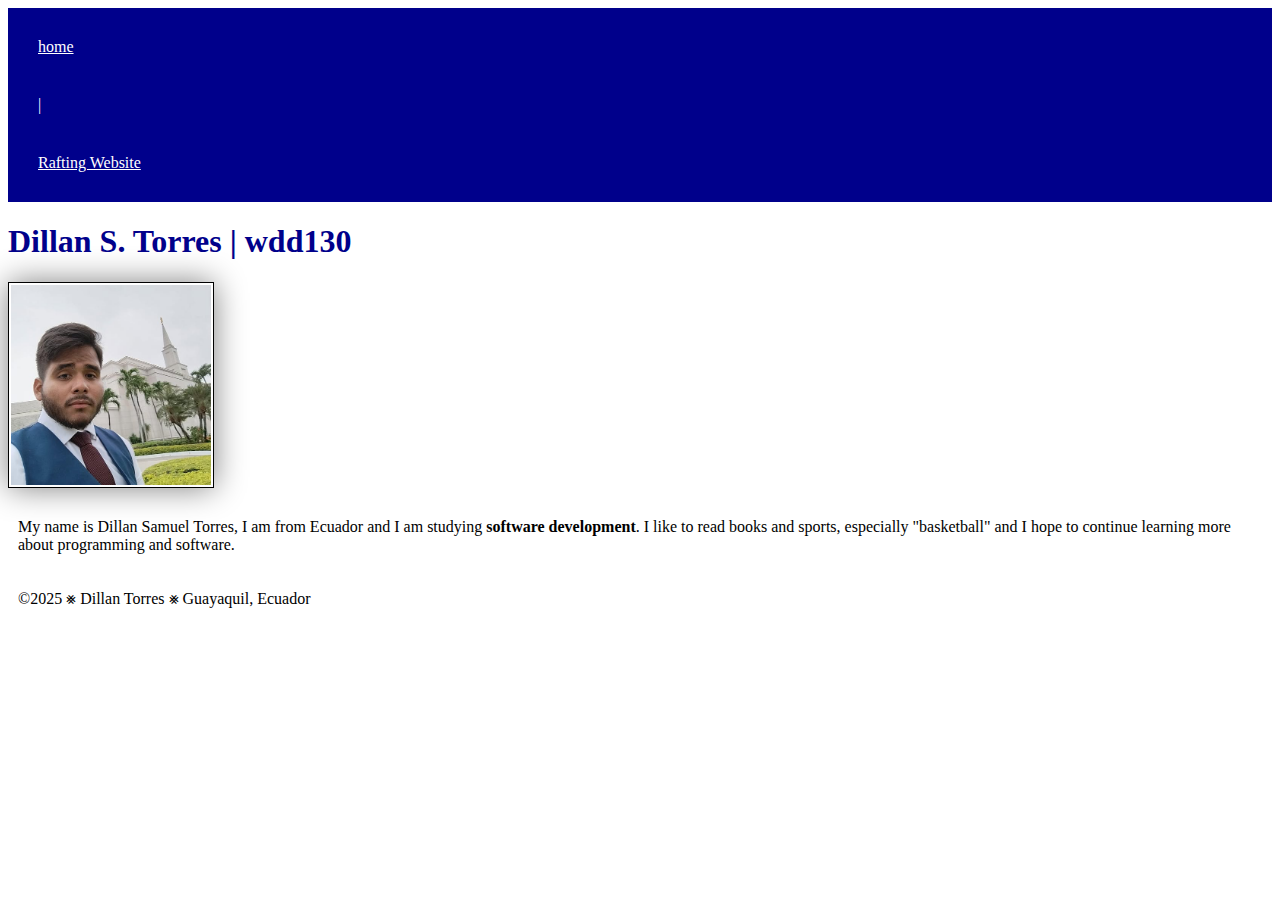
==== index.html @ 040258e4 "ok" ====
<!DOCTYPE html>
<html lang="en-US">
    <head>
        <meta charset="utf-8">
        <meta name="viewport" content="width= divice-width, initial-scale= 1.0">
        <title>Dillan S. Torres | wdd130</title>
        <meta name="description" content="it's a profile web with a name and brief brescrition about me">
        <meta name="author" content="Dillan S. Torres">
        
        <link rel="stylesheet" href="styles/style.css">
    </head>
    <body>
        <header>
            <nav>
                 <a href="#">home</a>
                 <a>|</a>
                 <a href="wwr/">Rafting Website</a>
            </nav>
        </header>
    <main>
        <h1>Dillan S. Torres | wdd130</h1>
        <img src="images/profile.jpg" alt="Dillan S. Torres" width="200">
        <p>My name is Dillan Samuel Torres, I am from Ecuador and I am studying <strong>software development</strong>. I like to read books and sports, especially "basketball" and I hope to continue learning more about programming and software.</p>
    </main>
    <footer>
        <p>©2025 ⨳ Dillan Torres ⨳ Guayaquil, Ecuador</p>
    </footer>
    </body>
</html>
---- styles/style.css ----
nav {
    background-color: darkblue;
    padding: 10px;
}
nav a {
    color: white;
    display: block;
    padding: 20px;
}
h1 {
    color: darkblue;
}
img {
    width: 200px;
    height: auto;
    border: 1px solid black;
    box-shadow: 0 0 30px gray;
    padding: 2px;
}
p {
    padding: 10px;
    color: black;
}
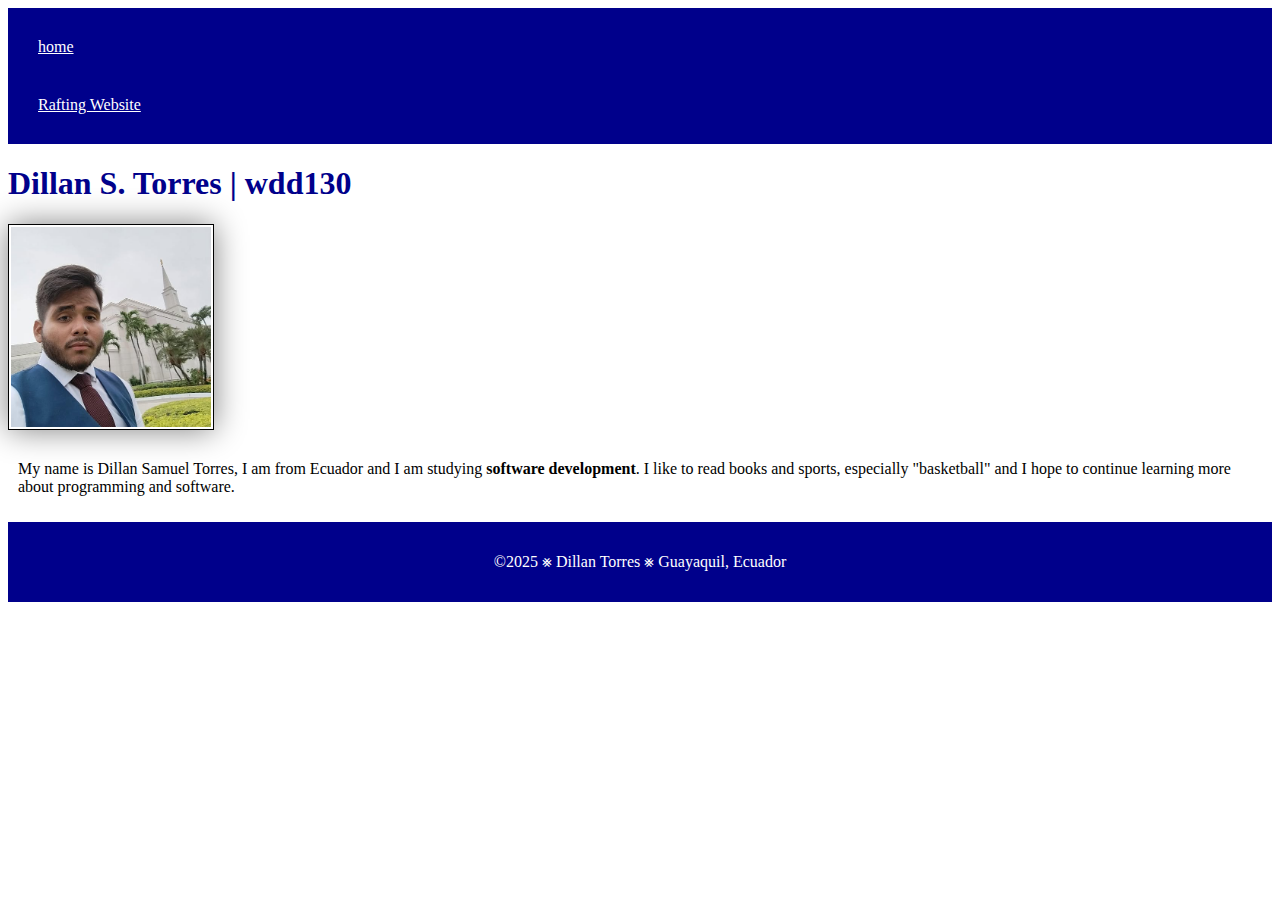
==== commit 04f6d531: "allow" ====
--- a/index.html
+++ b/index.html
@@ -6,14 +6,13 @@
         <title>Dillan S. Torres | wdd130</title>
         <meta name="description" content="it's a profile web with a name and brief brescrition about me">
         <meta name="author" content="Dillan S. Torres">
-        
+
         <link rel="stylesheet" href="styles/style.css">
     </head>
     <body>
         <header>
             <nav>
                  <a href="#">home</a>
-                 <a>|</a>
                  <a href="wwr/">Rafting Website</a>
             </nav>
         </header>
--- a/styles/style.css
+++ b/styles/style.css
@@ -20,4 +20,14 @@
 p {
     padding: 10px;
     color: black;
+}
+footer {
+    background-color: darkblue;
+    padding: 5px;
+}
+footer p {
+    color: white;
+    display: block;
+    text-align: center;
+    text-shadow: blue;
 }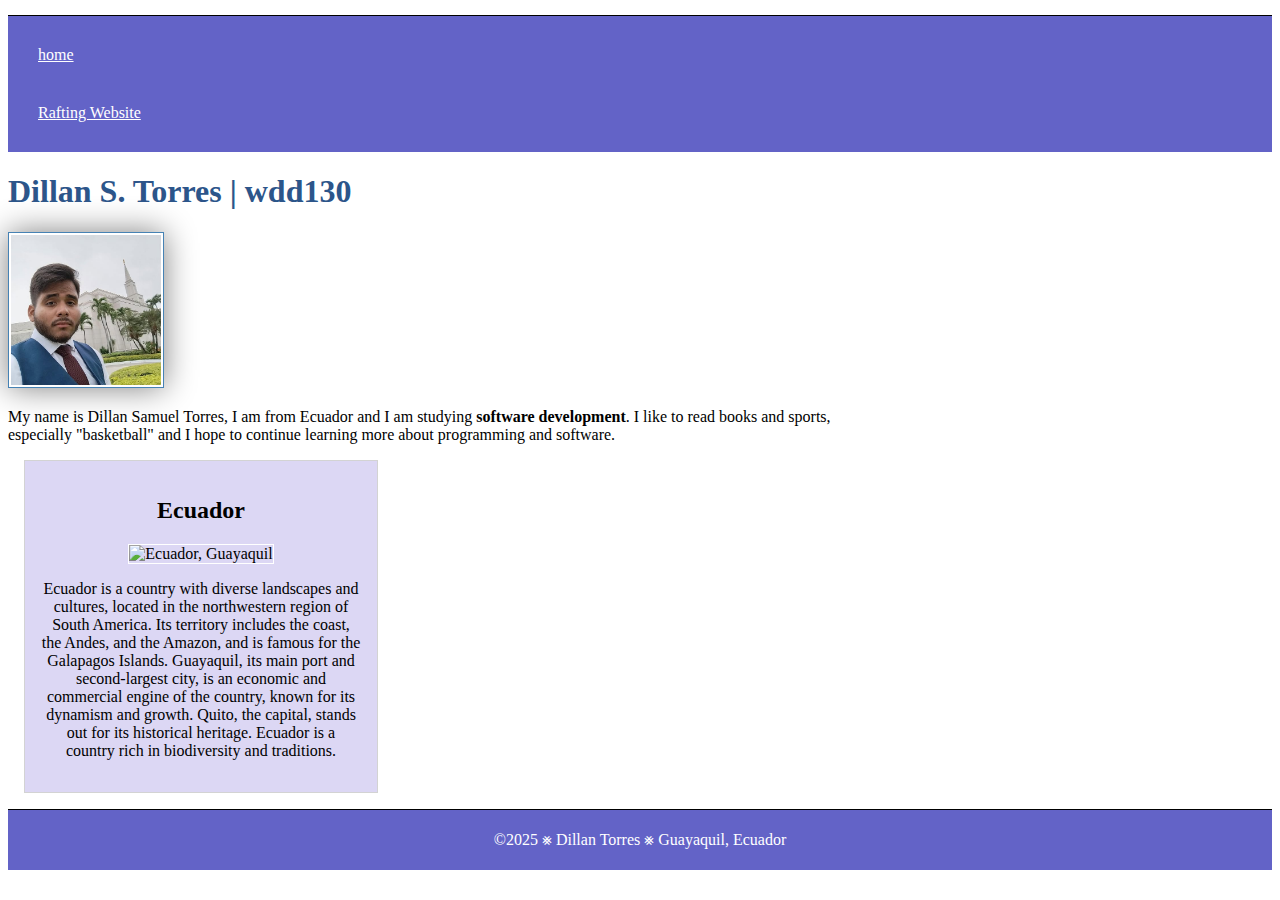
==== commit 9475df8e: "confirm" ====
--- a/index.html
+++ b/index.html
@@ -4,7 +4,7 @@
         <meta charset="utf-8">
         <meta name="viewport" content="width= divice-width, initial-scale= 1.0">
         <title>Dillan S. Torres | wdd130</title>
-        <meta name="description" content="it's a profile web with a name and brief brescrition about me">
+        <meta name="description" content="Dillan S. Torres description about me and my country.">
         <meta name="author" content="Dillan S. Torres">
 
         <link rel="stylesheet" href="styles/style.css">
@@ -21,6 +21,11 @@
         <img src="images/profile.jpg" alt="Dillan S. Torres" width="200">
         <p>My name is Dillan Samuel Torres, I am from Ecuador and I am studying <strong>software development</strong>. I like to read books and sports, especially "basketball" and I hope to continue learning more about programming and software.</p>
     </main>
+    <aside>
+        <h2>Ecuador</h2>
+        <img src="https://th.bing.com/th/id/R.a73919eb49053738fd1392ba8ddaa27e?rik=nGXHp7GKjPSQww&pid=ImgRaw&r=0" alt="Ecuador, Guayaquil" width="200">
+        <p>Ecuador is a country with diverse landscapes and cultures, located in the northwestern region of South America. Its territory includes the coast, the Andes, and the Amazon, and is famous for the Galapagos Islands. Guayaquil, its main port and second-largest city, is an economic and commercial engine of the country, known for its dynamism and growth. Quito, the capital, stands out for its historical heritage. Ecuador is a country rich in biodiversity and traditions.</p>
+    </aside>
     <footer>
         <p>©2025 ⨳ Dillan Torres ⨳ Guayaquil, Ecuador</p>
     </footer>
--- a/styles/style.css
+++ b/styles/style.css
@@ -1,5 +1,8 @@
 nav {
-    background-color: darkblue;
+    margin-top: 15px;
+    border-top: 1px solid #000;
+    text-align: left;
+    background-color: rgb(99, 99, 199);
     padding: 10px;
 }
 nav a {
@@ -8,26 +11,44 @@
     padding: 20px;
 }
 h1 {
-    color: darkblue;
+    color: rgb(44, 85, 138);
 }
-img {
-    width: 200px;
+main img {
+    width: 150px;
     height: auto;
-    border: 1px solid black;
+    border: 1px solid steelblue;
     box-shadow: 0 0 30px gray;
     padding: 2px;
 }
+main {
+    max-width: 840px;
+}
+aside {
+    max-width: 20rem;
+    margin: 1rem;
+    border: 1px solid lightgrey;
+    padding: 1rem;
+    background-color: #dcd7f4;
+    color: black;
+    text-align: center;
+}
+aside img {
+    width: 200px;
+    height: auto;
+    border: 1px solid white;
+}
 p {
-    padding: 10px;
+    padding: 0px;
     color: black;
 }
 footer {
-    background-color: darkblue;
+    margin-top: 15px;
+    border-top: 1px solid #000;
+    background-color: rgb(99, 99, 199);
     padding: 5px;
 }
 footer p {
     color: white;
     display: block;
     text-align: center;
-    text-shadow: blue;
 }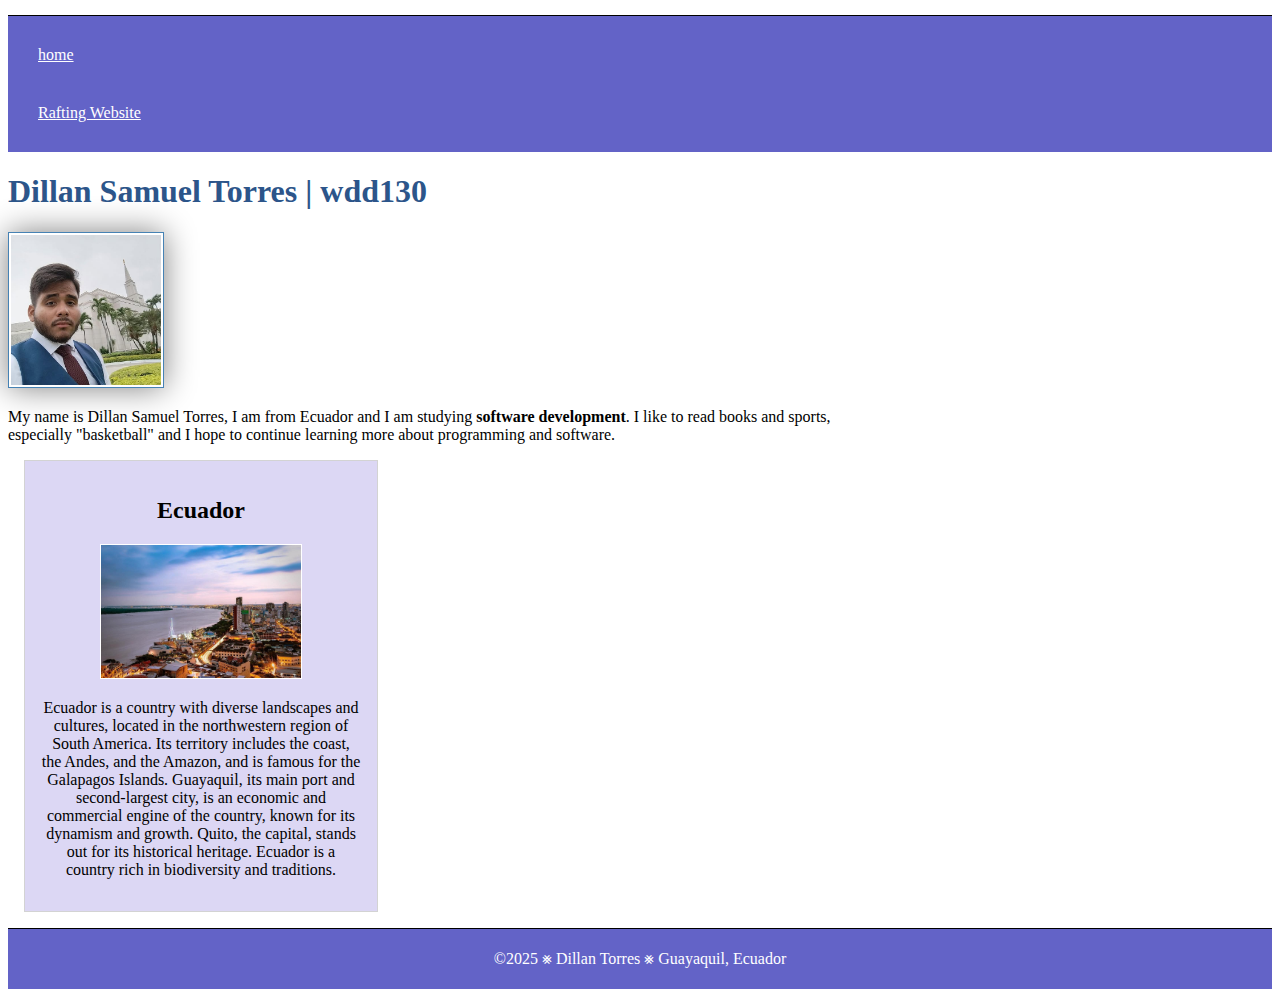
==== commit ec68d7d3: "confirm" ====
--- a/index.html
+++ b/index.html
@@ -3,11 +3,11 @@
     <head>
         <meta charset="utf-8">
         <meta name="viewport" content="width= divice-width, initial-scale= 1.0">
-        <title>Dillan S. Torres | wdd130</title>
-        <meta name="description" content="Dillan S. Torres description about me and my country.">
-        <meta name="author" content="Dillan S. Torres">
+        <title>Dillan Samuel Torres | wdd130</title>
+        <meta name="description" content="Dillan Samuel Torres description about me and my country.">
+        <meta name="author" content="Dillan Samuel Torres">
 
-        <link rel="stylesheet" href="styles/style.css">
+        <link rel="stylesheet" href="styles/styles.css">
     </head>
     <body>
         <header>
@@ -17,13 +17,13 @@
             </nav>
         </header>
     <main>
-        <h1>Dillan S. Torres | wdd130</h1>
+        <h1>Dillan Samuel Torres | wdd130</h1>
         <img src="images/profile.jpg" alt="Dillan S. Torres" width="200">
         <p>My name is Dillan Samuel Torres, I am from Ecuador and I am studying <strong>software development</strong>. I like to read books and sports, especially "basketball" and I hope to continue learning more about programming and software.</p>
     </main>
     <aside>
         <h2>Ecuador</h2>
-        <img src="https://th.bing.com/th/id/R.a73919eb49053738fd1392ba8ddaa27e?rik=nGXHp7GKjPSQww&pid=ImgRaw&r=0" alt="Ecuador, Guayaquil" width="200">
+        <img src="images/country.jpg" alt="Ecuador, Guayaquil" width="200">
         <p>Ecuador is a country with diverse landscapes and cultures, located in the northwestern region of South America. Its territory includes the coast, the Andes, and the Amazon, and is famous for the Galapagos Islands. Guayaquil, its main port and second-largest city, is an economic and commercial engine of the country, known for its dynamism and growth. Quito, the capital, stands out for its historical heritage. Ecuador is a country rich in biodiversity and traditions.</p>
     </aside>
     <footer>
--- a/styles/styles.css
+++ b/styles/styles.css
@@ -0,0 +1,53 @@
+nav {
+    margin-top: 15px;
+    border-top: 1px solid #000;
+    text-align: left;
+    background-color: rgb(99, 99, 199);
+    padding: 10px;
+}
+nav a {
+    color: white;
+    display: block;
+    padding: 20px;
+}
+h1 {
+    color: rgb(44, 85, 138);
+}
+main img {
+    width: 150px;
+    height: auto;
+    border: 1px solid steelblue;
+    box-shadow: 0 0 30px gray;
+    padding: 2px;
+}
+main {
+    max-width: 840px;
+}
+aside {
+    max-width: 20rem;
+    margin: 1rem;
+    border: 1px solid lightgrey;
+    padding: 1rem;
+    background-color: #dcd7f4;
+    color: black;
+    text-align: center;
+}
+aside img {
+    width: 200px;
+    height: auto;
+    border: 1px solid white;
+}
+p {
+    padding: 0px;
+}
+footer {
+    margin-top: 15px;
+    border-top: 1px solid #000;
+    background-color: rgb(99, 99, 199);
+    padding: 5px;
+}
+footer p {
+    color: white;
+    display: block;
+    text-align: center;
+}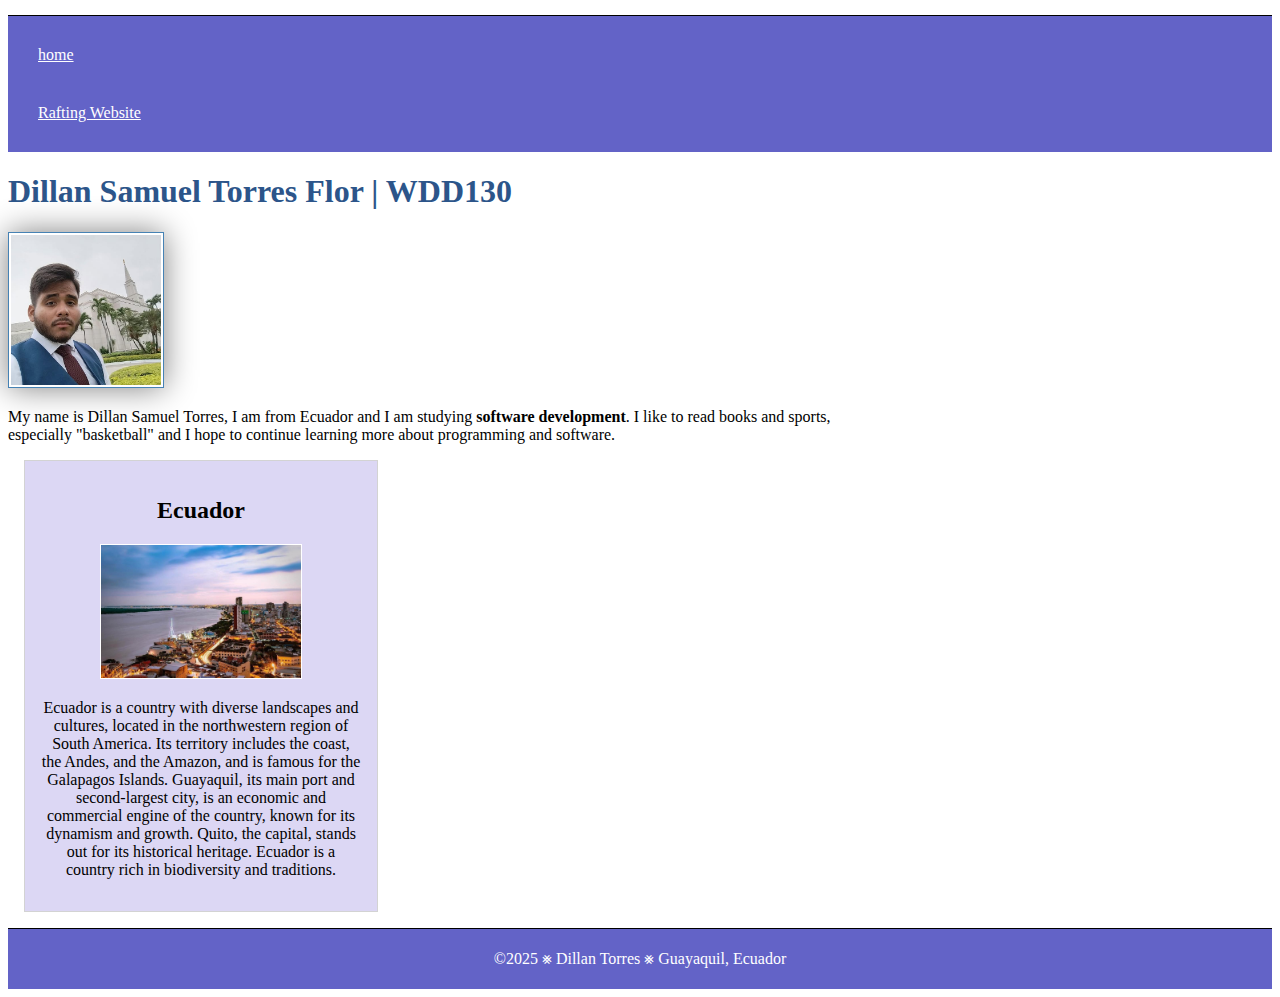
==== commit 95bb81d5: "confirm" ====
--- a/index.html
+++ b/index.html
@@ -3,9 +3,9 @@
     <head>
         <meta charset="utf-8">
         <meta name="viewport" content="width= divice-width, initial-scale= 1.0">
-        <title>Dillan Samuel Torres | wdd130</title>
-        <meta name="description" content="Dillan Samuel Torres description about me and my country.">
-        <meta name="author" content="Dillan Samuel Torres">
+        <title>Dillan Samuel Torres Flor | WDD130</title>
+        <meta name="description" content="Dillan Samuel Torres Flor description about me and my country, it's my home page of my course wdd130.">
+        <meta name="author" content="Dillan Samuel Torres Flor">
 
         <link rel="stylesheet" href="styles/styles.css">
     </head>
@@ -17,7 +17,7 @@
             </nav>
         </header>
     <main>
-        <h1>Dillan Samuel Torres | wdd130</h1>
+        <h1>Dillan Samuel Torres Flor | WDD130</h1>
         <img src="images/profile.jpg" alt="Dillan S. Torres" width="200">
         <p>My name is Dillan Samuel Torres, I am from Ecuador and I am studying <strong>software development</strong>. I like to read books and sports, especially "basketball" and I hope to continue learning more about programming and software.</p>
     </main>
--- a/styles/styles.css
+++ b/styles/styles.css
@@ -20,6 +20,7 @@
     box-shadow: 0 0 30px gray;
     padding: 2px;
 }
+p { padding: 0; }
 main {
     max-width: 840px;
 }
@@ -37,9 +38,6 @@
     height: auto;
     border: 1px solid white;
 }
-p {
-    padding: 0px;
-}
 footer {
     margin-top: 15px;
     border-top: 1px solid #000;
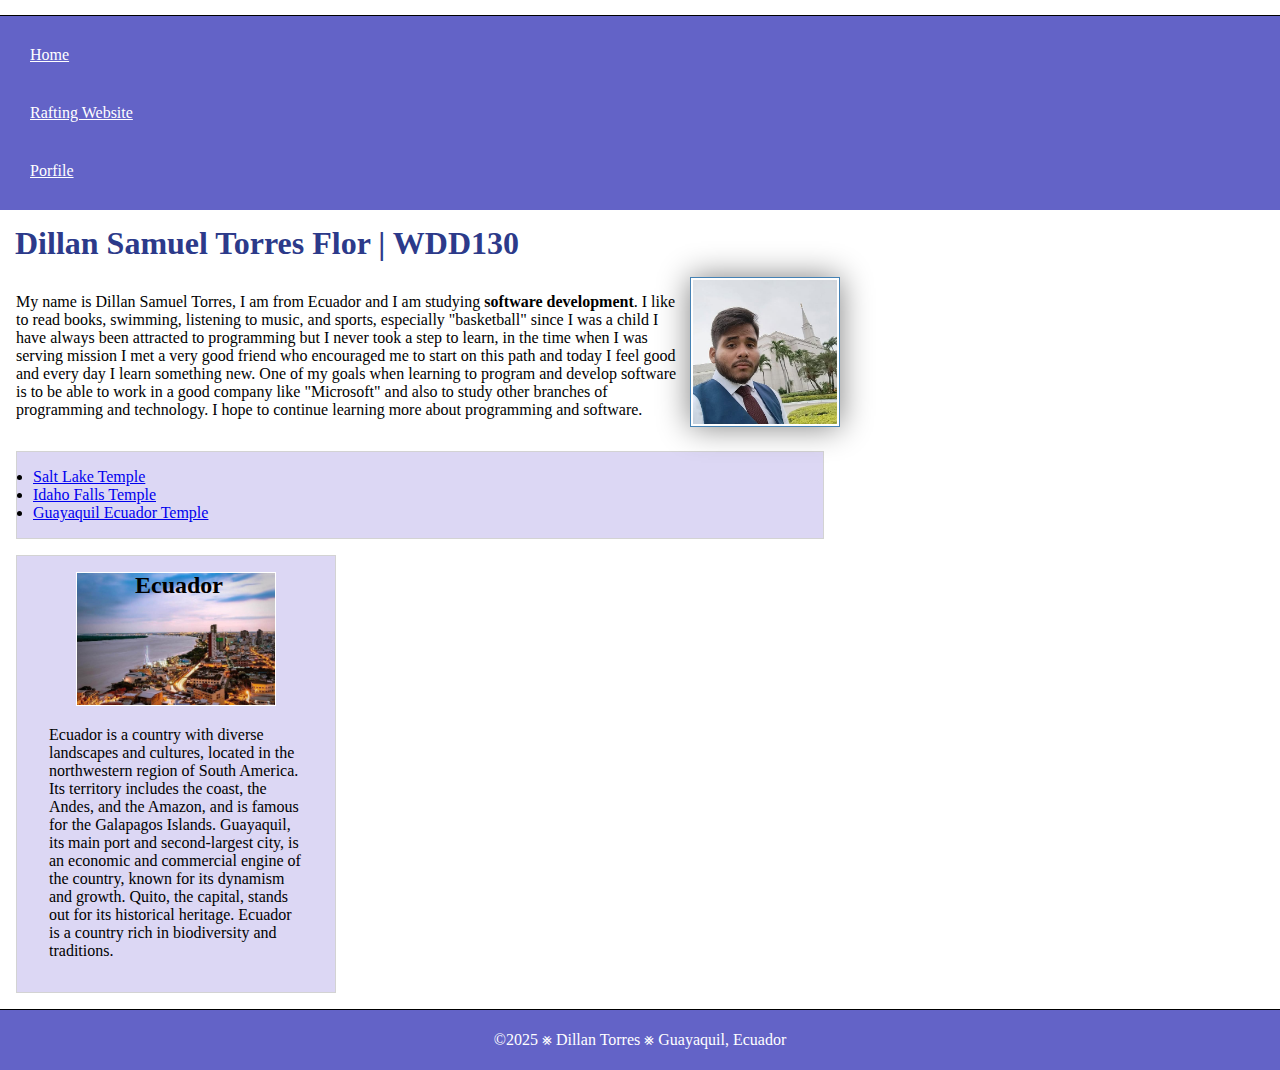
==== commit 73d9f733: "Layout Enhancements" ====
--- a/index.html
+++ b/index.html
@@ -1,3 +1,4 @@
+ <!-- 18/03/2025 -->
 <!DOCTYPE html>
 <html lang="en-US">
     <head>
@@ -12,16 +13,25 @@
     <body>
         <header>
             <nav>
-                 <a href="#">home</a>
+                 <a href="#">Home</a>
                  <a href="wwr/">Rafting Website</a>
+                 <a href="https://www.linkedin.com/in/samuel-torres-11bb27339/">Porfile</a>
             </nav>
         </header>
     <main>
         <h1>Dillan Samuel Torres Flor | WDD130</h1>
         <img src="images/profile.jpg" alt="Dillan S. Torres" width="200">
-        <p>My name is Dillan Samuel Torres, I am from Ecuador and I am studying <strong>software development</strong>. I like to read books and sports, especially "basketball" and I hope to continue learning more about programming and software.</p>
+        <p>My name is Dillan Samuel Torres, I am from Ecuador and I am studying <strong>software development</strong>. I like to read books, swimming, listening to music, and sports, especially "basketball"
+            since I was a child I have always been attracted to programming but I never took a step to learn, in the time when I was serving mission I met a very good friend who encouraged me to start on this path 
+            and today I feel good and every day I learn something new. One of my goals when learning to program and develop software is to be able to work in a good company like "Microsoft" and also to study other branches of programming and technology. 
+            I hope to continue learning more about programming and software.</p>
+        <ul class="box">
+            <li><a href="https://www.churchofjesuschrist.org/temples/details/salt-lake-temple?lang=eng">Salt Lake Temple</a></li>
+            <li><a href="https://www.churchofjesuschrist.org/temples/details/idaho-falls-idaho-temple?lang=eng">Idaho Falls Temple</a></li>
+            <li><a href="https://www.churchofjesuschrist.org/temples/details/salt-lake-temple?lang=eng">Guayaquil Ecuador Temple</a></li>
+        </ul>
     </main>
-    <aside>
+    <aside class="box">
         <h2>Ecuador</h2>
         <img src="images/country.jpg" alt="Ecuador, Guayaquil" width="200">
         <p>Ecuador is a country with diverse landscapes and cultures, located in the northwestern region of South America. Its territory includes the coast, the Andes, and the Amazon, and is famous for the Galapagos Islands. Guayaquil, its main port and second-largest city, is an economic and commercial engine of the country, known for its dynamism and growth. Quito, the capital, stands out for its historical heritage. Ecuador is a country rich in biodiversity and traditions.</p>
@@ -29,5 +39,5 @@
     <footer>
         <p>©2025 ⨳ Dillan Torres ⨳ Guayaquil, Ecuador</p>
     </footer>
-    </body>
+    </body>  
 </html>--- a/styles/styles.css
+++ b/styles/styles.css
@@ -1,8 +1,17 @@
+*{
+    margin: 0;
+    padding: 0;
+    box-sizing: border-box;
+}
+:root {
+    --heading-backgroung-color: rgb(99, 99, 199);
+    --heading-h1-color: rgb(44, 58, 138);
+}
 nav {
     margin-top: 15px;
     border-top: 1px solid #000;
     text-align: left;
-    background-color: rgb(99, 99, 199);
+    background-color: var(--heading-backgroung-color);
     padding: 10px;
 }
 nav a {
@@ -11,7 +20,8 @@
     padding: 20px;
 }
 h1 {
-    color: rgb(44, 85, 138);
+    color: var(--heading-h1-color);
+    padding: 15px;
 }
 main img {
     width: 150px;
@@ -19,19 +29,23 @@
     border: 1px solid steelblue;
     box-shadow: 0 0 30px gray;
     padding: 2px;
+    float: right;
 }
-p { padding: 0; }
+p { padding: 1rem;
+    font-size: medium;
+    text-align: left;
+}
 main {
     max-width: 840px;
 }
 aside {
     max-width: 20rem;
-    margin: 1rem;
-    border: 1px solid lightgrey;
-    padding: 1rem;
-    background-color: #dcd7f4;
     color: black;
     text-align: center;
+}
+h2 {
+    position: absolute;
+    left: 135px;
 }
 aside img {
     width: 200px;
@@ -41,11 +55,18 @@
 footer {
     margin-top: 15px;
     border-top: 1px solid #000;
-    background-color: rgb(99, 99, 199);
+    background-color: var(--heading-backgroung-color);
     padding: 5px;
 }
 footer p {
     color: white;
     display: block;
     text-align: center;
+}
+/* class selector */
+.box {
+    margin: 1rem;
+    padding: 1rem;
+    border: 1px solid lightgrey;
+    background-color: #dcd7f4;
 }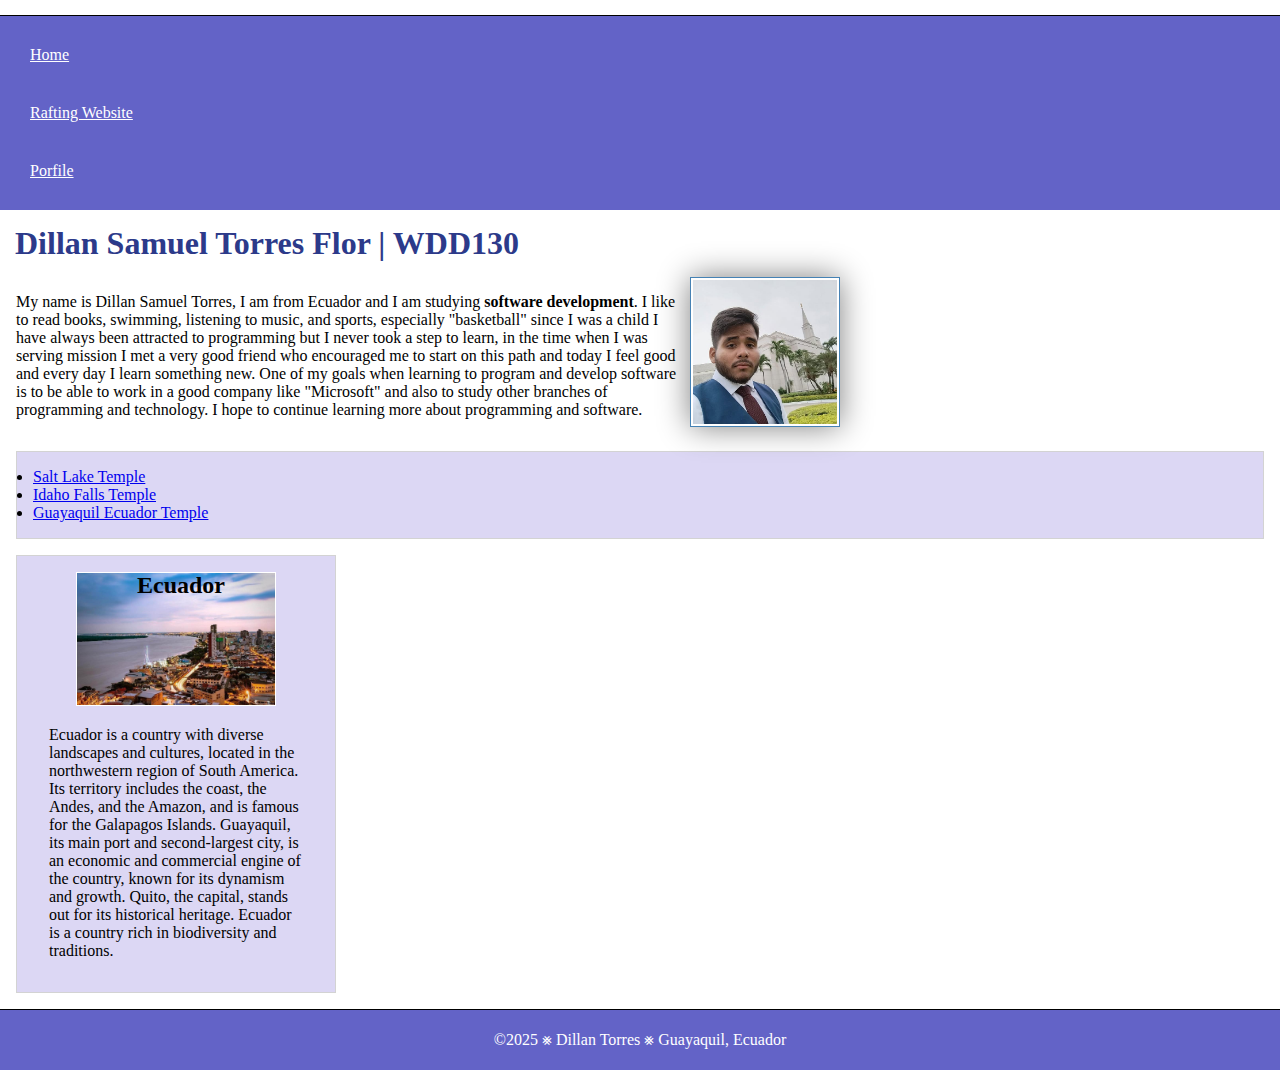
==== commit 3c2003a6: "review" ====
--- a/index.html
+++ b/index.html
@@ -1,4 +1,3 @@
- <!-- 18/03/2025 -->
 <!DOCTYPE html>
 <html lang="en-US">
     <head>
@@ -25,12 +24,12 @@
             since I was a child I have always been attracted to programming but I never took a step to learn, in the time when I was serving mission I met a very good friend who encouraged me to start on this path 
             and today I feel good and every day I learn something new. One of my goals when learning to program and develop software is to be able to work in a good company like "Microsoft" and also to study other branches of programming and technology. 
             I hope to continue learning more about programming and software.</p>
-        <ul class="box">
-            <li><a href="https://www.churchofjesuschrist.org/temples/details/salt-lake-temple?lang=eng">Salt Lake Temple</a></li>
-            <li><a href="https://www.churchofjesuschrist.org/temples/details/idaho-falls-idaho-temple?lang=eng">Idaho Falls Temple</a></li>
-            <li><a href="https://www.churchofjesuschrist.org/temples/details/salt-lake-temple?lang=eng">Guayaquil Ecuador Temple</a></li>
-        </ul>
     </main>
+    <ul class="box">
+        <li><a href="https://www.churchofjesuschrist.org/temples/details/salt-lake-temple?lang=eng">Salt Lake Temple</a></li>
+        <li><a href="https://www.churchofjesuschrist.org/temples/details/idaho-falls-idaho-temple?lang=eng">Idaho Falls Temple</a></li>
+        <li><a href="https://www.churchofjesuschrist.org/temples/details/salt-lake-temple?lang=eng">Guayaquil Ecuador Temple</a></li>
+    </ul>
     <aside class="box">
         <h2>Ecuador</h2>
         <img src="images/country.jpg" alt="Ecuador, Guayaquil" width="200">
@@ -39,5 +38,5 @@
     <footer>
         <p>©2025 ⨳ Dillan Torres ⨳ Guayaquil, Ecuador</p>
     </footer>
-    </body>  
+    </body>   <!-- 18/03/2025 -->
 </html>--- a/styles/styles.css
+++ b/styles/styles.css
@@ -1,12 +1,22 @@
-*{
+* {
     margin: 0;
     padding: 0;
     box-sizing: border-box;
 }
+
+/* class selector */
+.box {
+    margin: 1rem;
+    padding: 1rem;
+    border: 1px solid lightgrey;
+    background-color: #dcd7f4;
+}
+
 :root {
     --heading-backgroung-color: rgb(99, 99, 199);
     --heading-h1-color: rgb(44, 58, 138);
 }
+
 nav {
     margin-top: 15px;
     border-top: 1px solid #000;
@@ -14,15 +24,18 @@
     background-color: var(--heading-backgroung-color);
     padding: 10px;
 }
+
 nav a {
     color: white;
     display: block;
     padding: 20px;
 }
+
 h1 {
     color: var(--heading-h1-color);
     padding: 15px;
 }
+
 main img {
     width: 150px;
     height: auto;
@@ -31,42 +44,43 @@
     padding: 2px;
     float: right;
 }
+
 p { padding: 1rem;
     font-size: medium;
     text-align: left;
 }
+
 main {
     max-width: 840px;
 }
+
 aside {
     max-width: 20rem;
     color: black;
     text-align: center;
+    position: relative;
 }
-h2 {
+
+aside h2 {
     position: absolute;
-    left: 135px;
+    left: 120px;
 }
+
 aside img {
     width: 200px;
     height: auto;
     border: 1px solid white;
 }
+
 footer {
     margin-top: 15px;
     border-top: 1px solid #000;
     background-color: var(--heading-backgroung-color);
     padding: 5px;
 }
+
 footer p {
     color: white;
     display: block;
     text-align: center;
-}
-/* class selector */
-.box {
-    margin: 1rem;
-    padding: 1rem;
-    border: 1px solid lightgrey;
-    background-color: #dcd7f4;
 }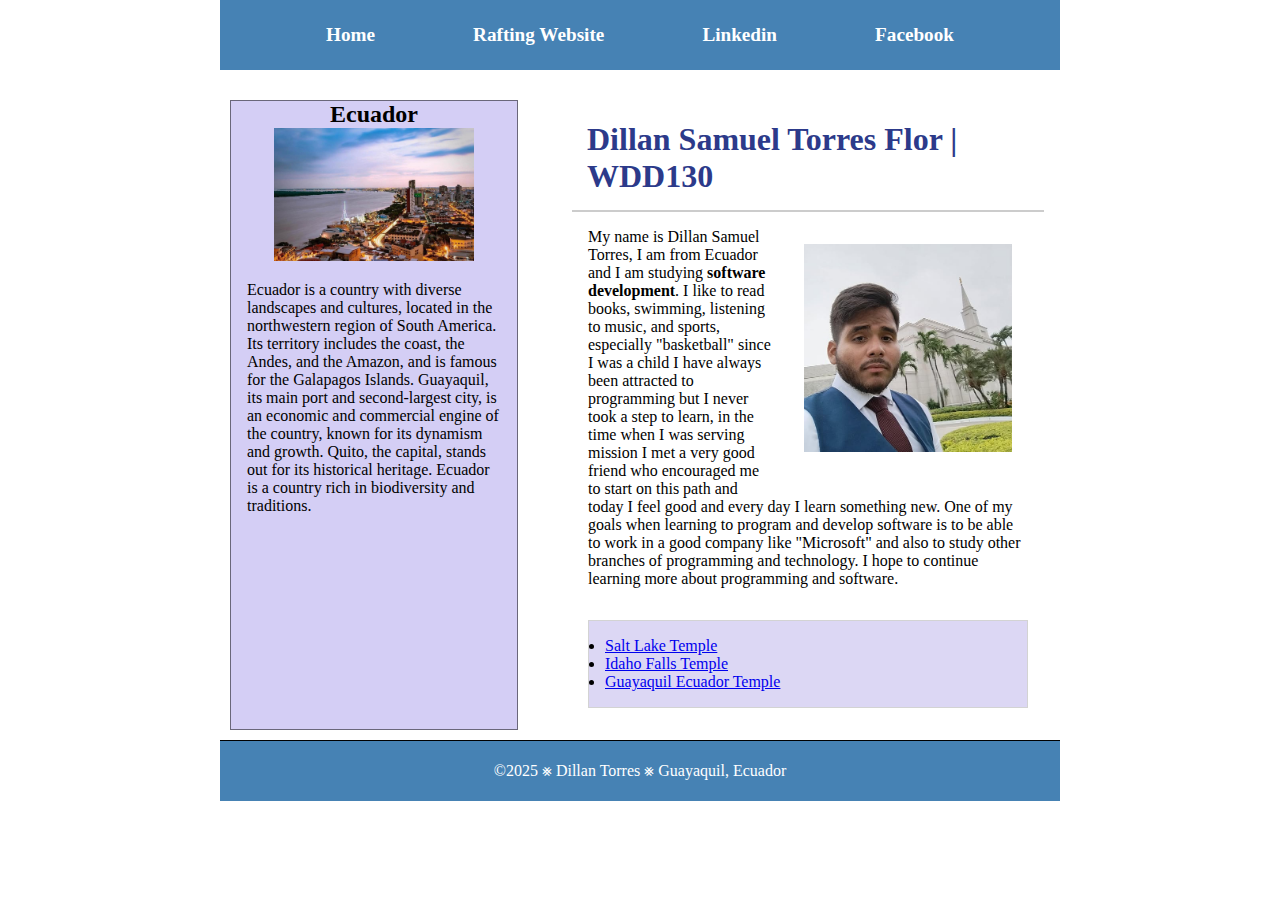
==== commit 9f031dc7: "Flex and Grid" ====
--- a/index.html
+++ b/index.html
@@ -2,41 +2,49 @@
 <html lang="en-US">
     <head>
         <meta charset="utf-8">
-        <meta name="viewport" content="width= divice-width, initial-scale= 1.0">
+        <meta name="viewport" content="width=device-width, initial-scale=1.0">
         <title>Dillan Samuel Torres Flor | WDD130</title>
         <meta name="description" content="Dillan Samuel Torres Flor description about me and my country, it's my home page of my course wdd130.">
         <meta name="author" content="Dillan Samuel Torres Flor">
-
+        
+        <!-- Enlace al archivo CSS -->
         <link rel="stylesheet" href="styles/styles.css">
     </head>
     <body>
         <header>
             <nav>
-                 <a href="#">Home</a>
-                 <a href="wwr/">Rafting Website</a>
-                 <a href="https://www.linkedin.com/in/samuel-torres-11bb27339/">Porfile</a>
+                <a href="#">Home</a>
+                <a href="wwr/">Rafting Website</a>
+                <a href="https://www.linkedin.com/in/samuel-torres-11bb27339/" target="_blank">Linkedin</a>
+                <a href="https://www.facebook.com/DellSamTorr" target="_blank">Facebook</a>
             </nav>
         </header>
-    <main>
-        <h1>Dillan Samuel Torres Flor | WDD130</h1>
-        <img src="images/profile.jpg" alt="Dillan S. Torres" width="200">
-        <p>My name is Dillan Samuel Torres, I am from Ecuador and I am studying <strong>software development</strong>. I like to read books, swimming, listening to music, and sports, especially "basketball"
-            since I was a child I have always been attracted to programming but I never took a step to learn, in the time when I was serving mission I met a very good friend who encouraged me to start on this path 
-            and today I feel good and every day I learn something new. One of my goals when learning to program and develop software is to be able to work in a good company like "Microsoft" and also to study other branches of programming and technology. 
-            I hope to continue learning more about programming and software.</p>
-    </main>
-    <ul class="box">
-        <li><a href="https://www.churchofjesuschrist.org/temples/details/salt-lake-temple?lang=eng">Salt Lake Temple</a></li>
-        <li><a href="https://www.churchofjesuschrist.org/temples/details/idaho-falls-idaho-temple?lang=eng">Idaho Falls Temple</a></li>
-        <li><a href="https://www.churchofjesuschrist.org/temples/details/salt-lake-temple?lang=eng">Guayaquil Ecuador Temple</a></li>
-    </ul>
-    <aside class="box">
-        <h2>Ecuador</h2>
-        <img src="images/country.jpg" alt="Ecuador, Guayaquil" width="200">
-        <p>Ecuador is a country with diverse landscapes and cultures, located in the northwestern region of South America. Its territory includes the coast, the Andes, and the Amazon, and is famous for the Galapagos Islands. Guayaquil, its main port and second-largest city, is an economic and commercial engine of the country, known for its dynamism and growth. Quito, the capital, stands out for its historical heritage. Ecuador is a country rich in biodiversity and traditions.</p>
-    </aside>
-    <footer>
-        <p>©2025 ⨳ Dillan Torres ⨳ Guayaquil, Ecuador</p>
-    </footer>
-    </body>   <!-- 18/03/2025 -->
-</html>+
+        <!-- Div con clase "grid" que contiene main y aside -->
+        <div class="grid">
+            <main>
+                <h1>Dillan Samuel Torres Flor | WDD130</h1>
+                <img class="profile-img" src="images/profile.jpg" alt="Dillan S. Torres">
+                <p>My name is Dillan Samuel Torres, I am from Ecuador and I am studying <strong>software development</strong>. I like to read books, swimming, listening to music, and sports, especially "basketball"
+                    since I was a child I have always been attracted to programming but I never took a step to learn, in the time when I was serving mission I met a very good friend who encouraged me to start on this path 
+                    and today I feel good and every day I learn something new. One of my goals when learning to program and develop software is to be able to work in a good company like "Microsoft" and also to study other branches of programming and technology. 
+                    I hope to continue learning more about programming and software.</p>
+                <ul class="box">
+                    <li><a href="https://www.churchofjesuschrist.org/temples/details/salt-lake-temple?lang=eng">Salt Lake Temple</a></li>
+                    <li><a href="https://www.churchofjesuschrist.org/temples/details/idaho-falls-idaho-temple?lang=eng">Idaho Falls Temple</a></li>
+                    <li><a href="https://www.churchofjesuschrist.org/temples/details/salt-lake-temple?lang=eng">Guayaquil Ecuador Temple</a></li>
+                </ul>
+            </main>
+
+            <aside>
+                <h2>Ecuador</h2>
+                <img src="images/country.jpg" alt="Ecuador, Guayaquil" width="200">
+                <p>Ecuador is a country with diverse landscapes and cultures, located in the northwestern region of South America. Its territory includes the coast, the Andes, and the Amazon, and is famous for the Galapagos Islands. Guayaquil, its main port and second-largest city, is an economic and commercial engine of the country, known for its dynamism and growth. Quito, the capital, stands out for its historical heritage. Ecuador is a country rich in biodiversity and traditions.</p>
+            </aside>
+        </div>
+
+        <footer>
+            <p>©2025 ⨳ Dillan Torres ⨳ Guayaquil, Ecuador</p>
+        </footer>
+    </body>
+</html>
--- a/styles/styles.css
+++ b/styles/styles.css
@@ -1,10 +1,11 @@
+/* General Reset */
 * {
     margin: 0;
     padding: 0;
     box-sizing: border-box;
 }
 
-/* class selector */
+/* Estilos generales para el contenido dentro de la caja */
 .box {
     margin: 1rem;
     padding: 1rem;
@@ -12,75 +13,102 @@
     background-color: #dcd7f4;
 }
 
+/* Variables para colores */
 :root {
     --heading-backgroung-color: rgb(99, 99, 199);
     --heading-h1-color: rgb(44, 58, 138);
 }
 
+/* Estilos para la barra de navegación */
 nav {
-    margin-top: 15px;
-    border-top: 1px solid #000;
-    text-align: left;
-    background-color: var(--heading-backgroung-color);
-    padding: 10px;
+    background-color: steelblue;
+    padding: 1rem;
+    display: flex;
+    justify-content: space-evenly;
+    align-items: center;
 }
 
 nav a {
-    color: white;
     display: block;
-    padding: 20px;
+    padding: 0.5rem;
+    text-decoration: none;
+    font-size: 1.2rem;
+    font-weight: 700;
+    color: #fff;
 }
 
+/* Estilos para el título principal */
 h1 {
     color: var(--heading-h1-color);
     padding: 15px;
+    border-bottom: 2px solid #ccc; /* Añadido borde inferior */
 }
 
-main img {
-    width: 150px;
+/* Estilos para la imagen de perfil */
+.profile-img {
+    width: 17rem;
     height: auto;
-    border: 1px solid steelblue;
-    box-shadow: 0 0 30px gray;
-    padding: 2px;
     float: right;
+    padding: 2rem;
 }
 
-p { padding: 1rem;
+/* Estilos para los párrafos */
+p {
+    padding: 1rem;
     font-size: medium;
     text-align: left;
 }
 
-main {
+/* Estilos para el layout con grid */
+header, .grid, footer {
     max-width: 840px;
+    margin: 0 auto;
 }
 
+/* Contenedor .grid que usará el diseño con grid */
+.grid {
+    display: grid;
+    grid-template-columns: 20rem 1fr; /* 1 columna de 20rem para el aside y otra columna flexible para el main */
+    gap: 1rem; /* Espacio entre las columnas */
+    align-items: stretch; /* Hace que los elementos se estiren para tener la misma altura */
+    margin-top: 20px; /* Espaciado superior para mayor separación */
+}
+
+/* Asegúrate de que el aside quede en la columna 1 (izquierda) */
 aside {
-    max-width: 20rem;
+    width: 18rem; /* Asegura que el aside tenga un ancho fijo */
     color: black;
+    background-color: rgba(171, 160, 236, 0.514);
+    border: 1px solid rgba(0, 0, 0, 0.5);
     text-align: center;
     position: relative;
+    margin: 10px;
+    grid-column: 1; /* Columna 1 para el aside */
+    grid-row: 1;
 }
 
-aside h2 {
-    position: absolute;
-    left: 120px;
+/* Asegúrate de que el main quede en la columna 2 (derecha) */
+main {
+    margin: 1rem;
+    grid-column: 2; /* Columna 2 para el main */
+    grid-row: 1;
 }
 
-aside img {
-    width: 200px;
-    height: auto;
-    border: 1px solid white;
-}
-
+/* Estilos para el pie de página */
 footer {
-    margin-top: 15px;
     border-top: 1px solid #000;
-    background-color: var(--heading-backgroung-color);
+    background-color: steelblue;
     padding: 5px;
 }
 
 footer p {
     color: white;
-    display: block;
+    font-size: 1rem;
     text-align: center;
-}+}
+
+/* Fuentes para los encabezados */
+h1, h2 {
+    font-family: 'Times New Roman', Times, serif;
+}
+
